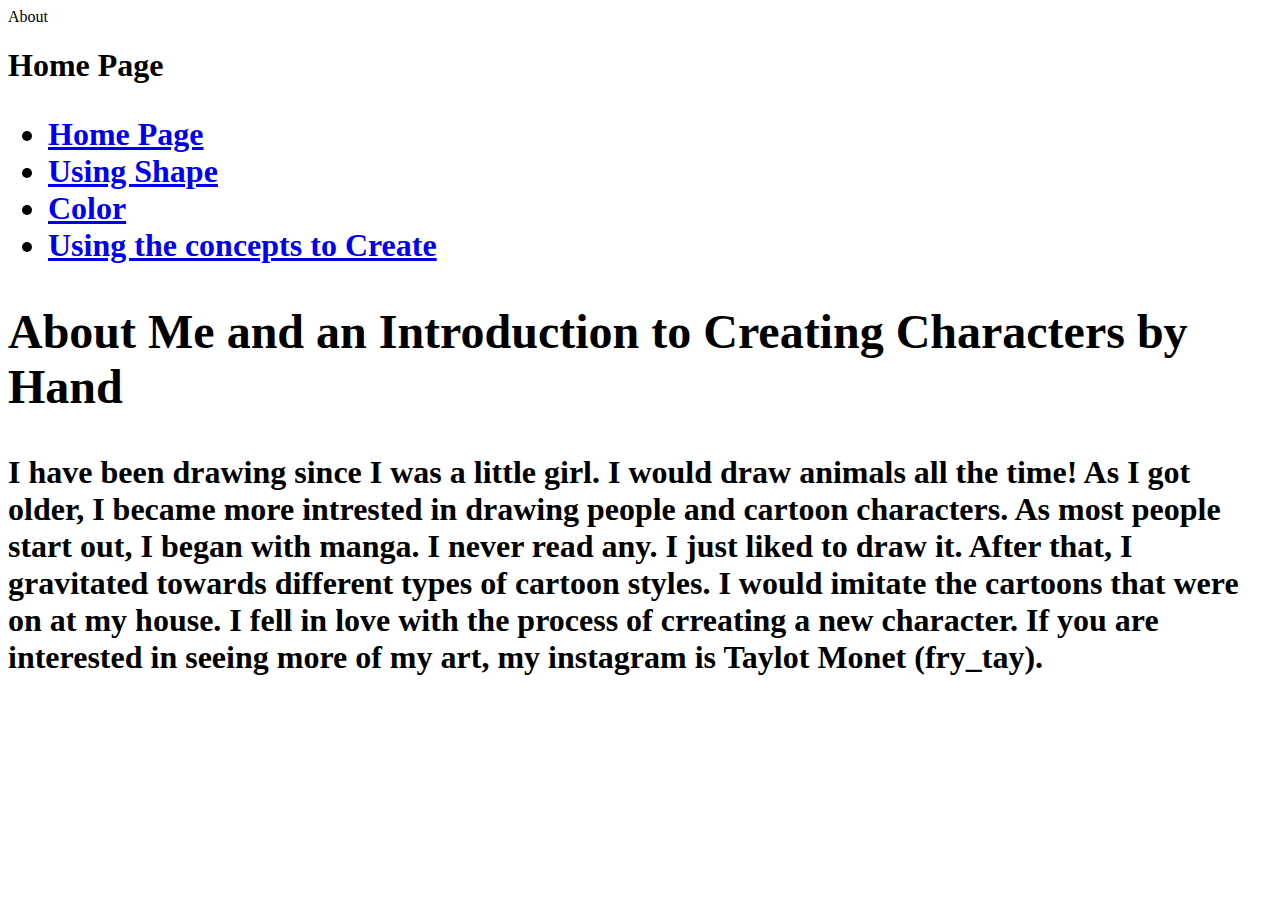
==== about.html @ 54f1ffbd "added initial index and about page." ====
<!DOCTYPE html>
<html>
  <head>
    <meta charset="utf-8">
    <meta name="description" content="specific for page">
    <meta name="twitter:" content="specific for page, another word">
    <meta name="author" content="Taylor Fry"
<title>About</title>
    </head>
<body>
  <h1>Home Page</<h1>
 <nav>
   <ul>
     <li><a href="#">Home Page</a></li>
     <li><a href="#">Using Shape</a></li>
     <li><a href="#">Color</a></li>
     <li><a href="#">Using the concepts to Create</a></li>
   </ul>
  </nav>
<main>
  <article>
    <h2>About Me and an Introduction to Creating Characters by Hand</h2>
    <p>I have been drawing since I was a little girl. I would draw animals all the time! As I got older, I became more intrested in drawing people and cartoon characters. As most people start out, I began with manga. I never read any. I just liked to draw it. After that, I gravitated towards different types of cartoon styles. I would imitate the cartoons that were on at my house. I fell in love with the process of crreating a new character. If you are interested in seeing more of my art, my instagram is Taylot Monet (fry_tay). </p>


  </article>

</main>

</body>
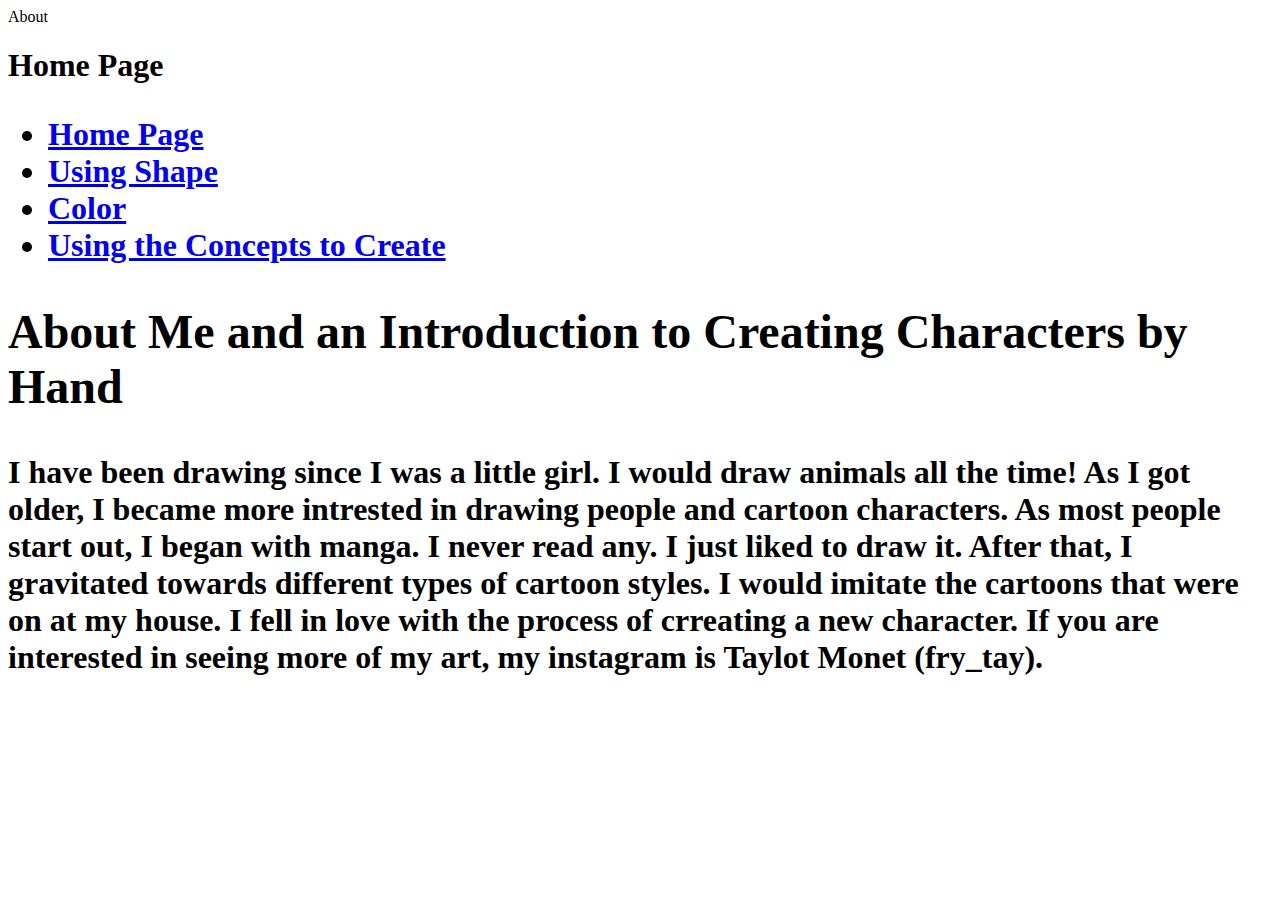
==== commit 53a10eaa: "added capital letter in my navigation" ====
--- a/about.html
+++ b/about.html
@@ -14,7 +14,7 @@
      <li><a href="#">Home Page</a></li>
      <li><a href="#">Using Shape</a></li>
      <li><a href="#">Color</a></li>
-     <li><a href="#">Using the concepts to Create</a></li>
+     <li><a href="#">Using the Concepts to Create</a></li>
    </ul>
   </nav>
 <main>
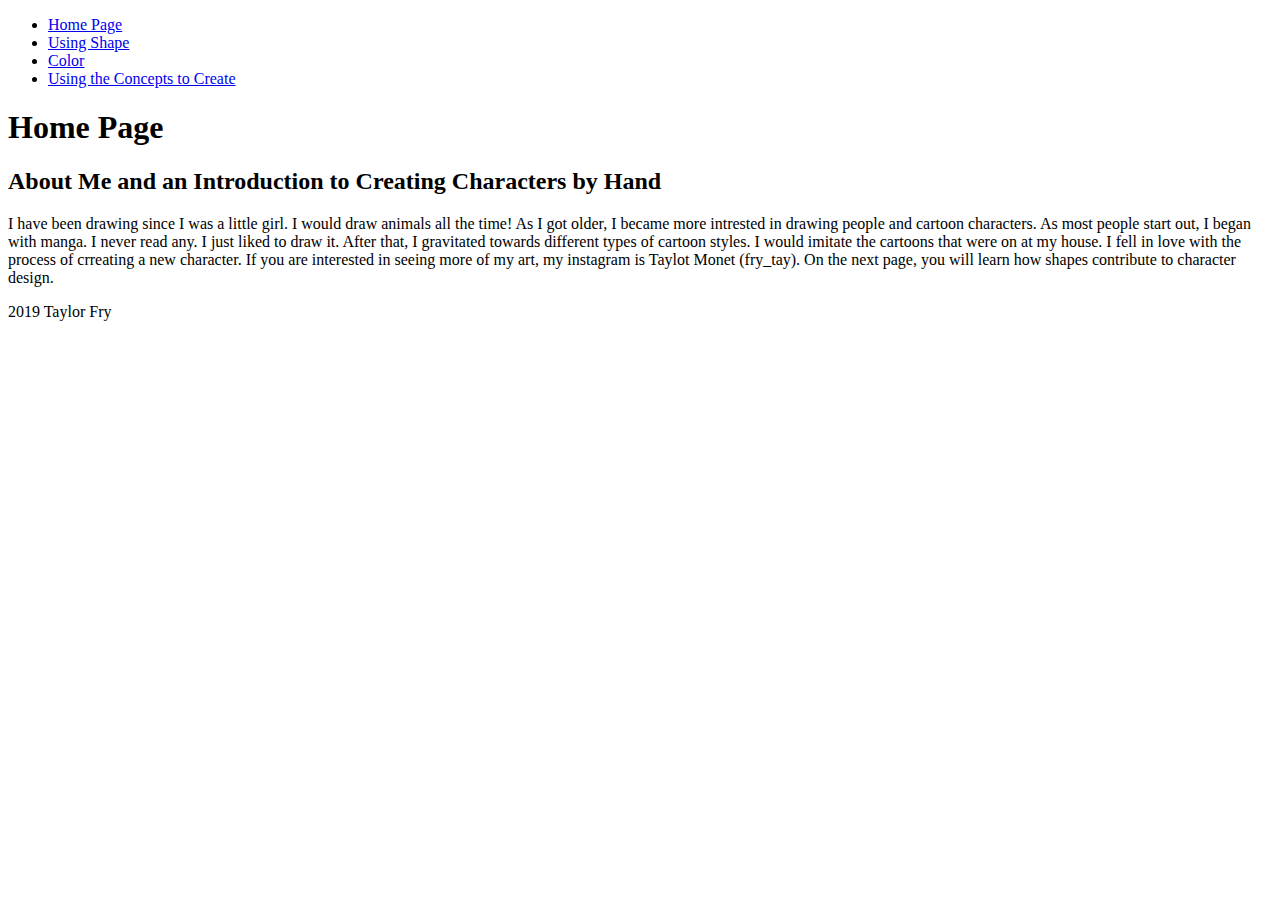
==== commit c8406fe1: "recent changes" ====
--- a/about.html
+++ b/about.html
@@ -1,30 +1,37 @@
 <!DOCTYPE html>
-<html>
+<html lang="en">
   <head>
     <meta charset="utf-8">
-    <meta name="description" content="specific for page">
+    <meta name="description" content="This page is about me">
     <meta name="twitter:" content="specific for page, another word">
-    <meta name="author" content="Taylor Fry"
+    <meta name="author" content="Taylor Fry">
+    <meta name="veiwport" content="width=device-width">
 <title>About</title>
     </head>
 <body>
-  <h1>Home Page</<h1>
- <nav>
-   <ul>
-     <li><a href="#">Home Page</a></li>
-     <li><a href="#">Using Shape</a></li>
-     <li><a href="#">Color</a></li>
-     <li><a href="#">Using the Concepts to Create</a></li>
-   </ul>
+  <div id="left" class="column">
+        <div class="top-left"></div>
+        <div class="bottom"></div>
+    </div>
+    <div id="right" class="column">
+        <div class="top-right"></div>
+        <div class="bottom"></div>
+    </div>
+
+  <nav>
+    <ul>
+      <li><a href="index.html">Home Page</a></li>
+      <li><a href="shapes.html">Using Shape</a></li>
+      <li><a href="color.html">Color</a></li>
+      <li><a href="create.html">Using the Concepts to Create</a></li>
+    </ul>
   </nav>
+<h1>Home Page</h1>
 <main>
   <article>
     <h2>About Me and an Introduction to Creating Characters by Hand</h2>
-    <p>I have been drawing since I was a little girl. I would draw animals all the time! As I got older, I became more intrested in drawing people and cartoon characters. As most people start out, I began with manga. I never read any. I just liked to draw it. After that, I gravitated towards different types of cartoon styles. I would imitate the cartoons that were on at my house. I fell in love with the process of crreating a new character. If you are interested in seeing more of my art, my instagram is Taylot Monet (fry_tay). </p>
-
-
+    <p>I have been drawing since I was a little girl. I would draw animals all the time! As I got older, I became more intrested in drawing people and cartoon characters. As most people start out, I began with manga. I never read any. I just liked to draw it. After that, I gravitated towards different types of cartoon styles. I would imitate the cartoons that were on at my house. I fell in love with the process of crreating a new character. If you are interested in seeing more of my art, my instagram is Taylot Monet (fry_tay). On the next page, you will learn how shapes contribute to character design.</p>
   </article>
-
+<footer>2019 Taylor Fry</footer>
 </main>
-
 </body>
